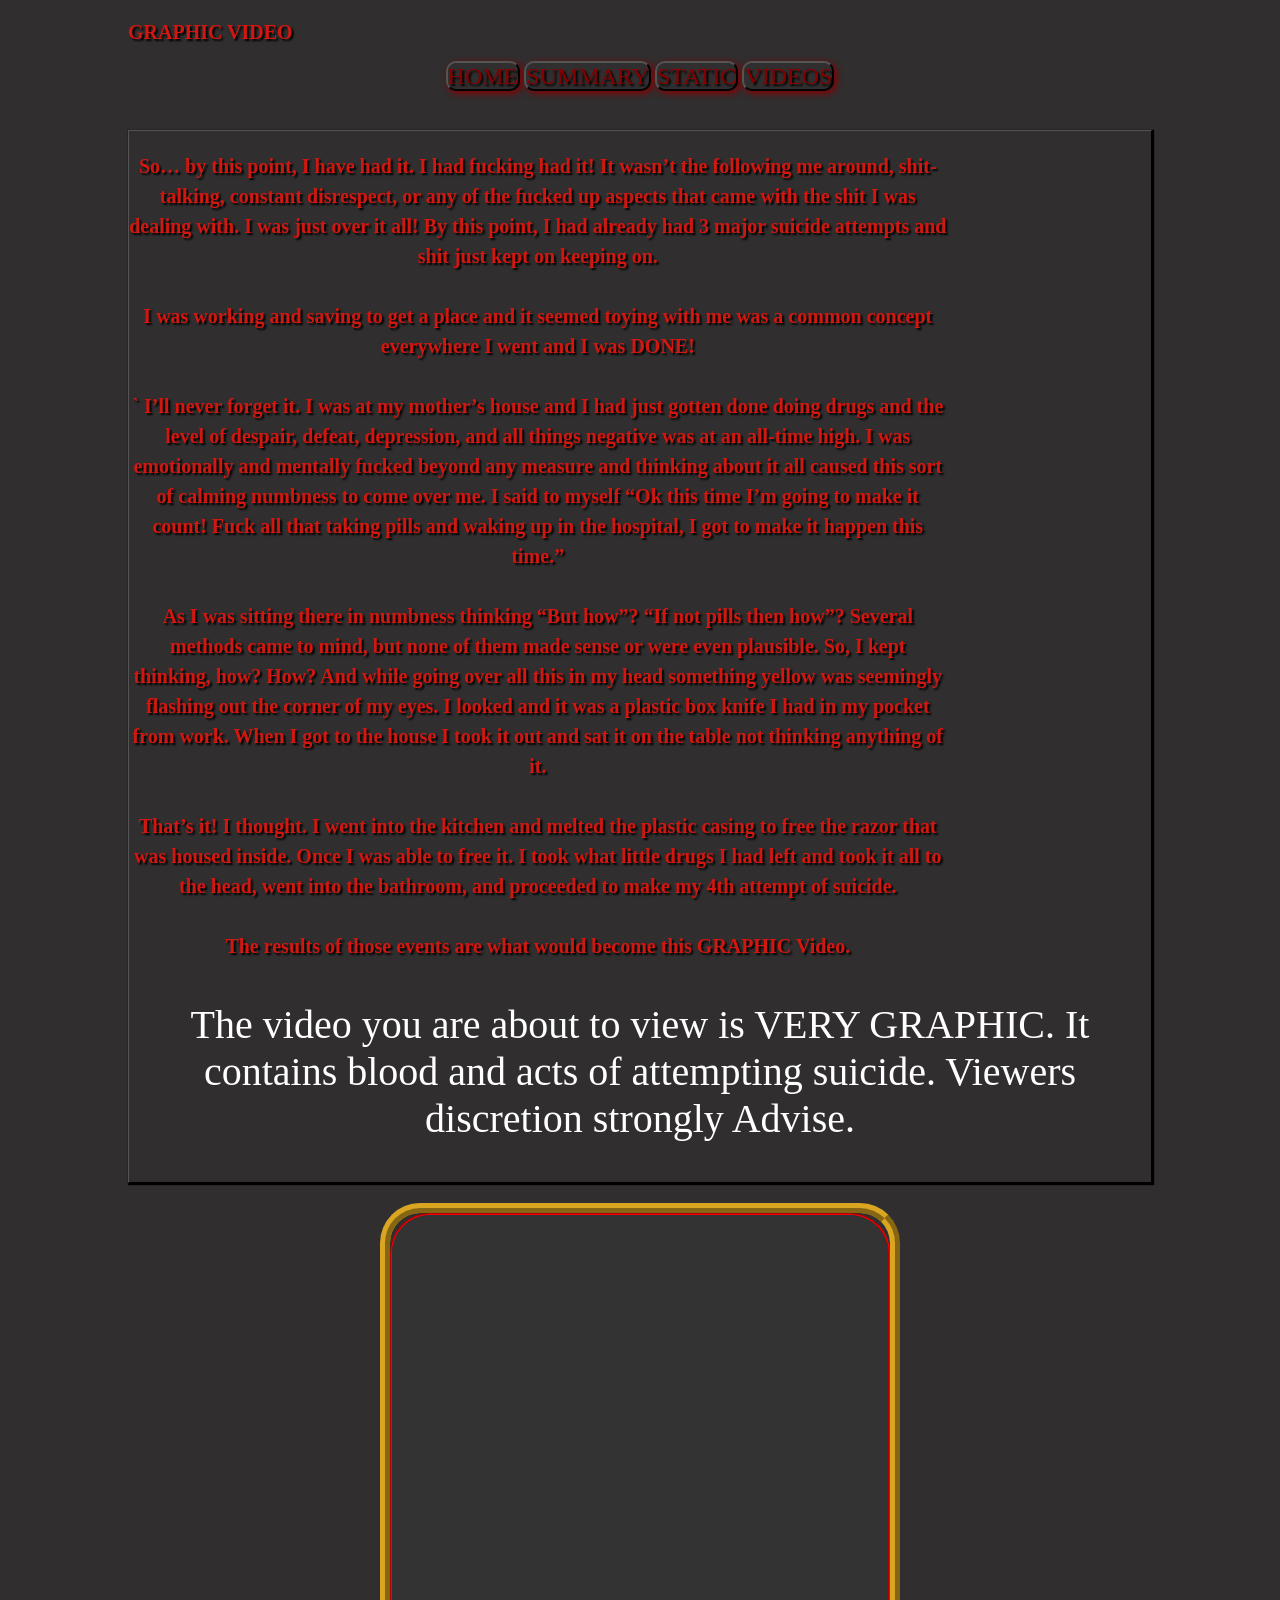
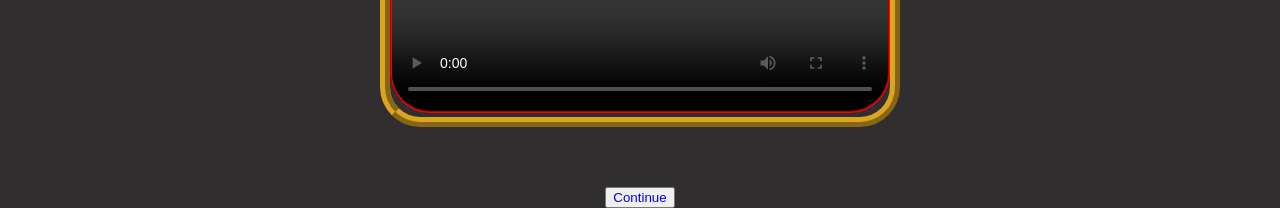
==== htmlPages/2014Graphic.html @ 7d2736a1 "update links" ====
<!doctype html>
<html lang="en">
	<head>
		<meta charset="UTF-8" />
		<meta name="viewport" content="width=device-width, initial-scale=1.0" />
		<title>Video Page</title>
		<link rel="stylesheet" href="/css/default.css" />

		<link rel="stylesheet" href="/css/styles.css" />
		<link rel="stylesheet" href="/css/videopage.css" />
		<link rel="stylesheet" href="/css/responsive.css" />
		<link rel="stylesheet" href="/css/animation.css" />
	</head>

	<body>
		<h2 class="content-summary">GRAPHIC VIDEO</h2>

		<!-- **Hero Section -->
		<section class="hero-header">
			<nav class="nav-container">
				<a class="nav-btns" href="/index.html">HOME</a>
				<a class="nav-btns" href="./summaryPage.html">SUMMARY</a>
				<a class="nav-btns" href="./staticPage.html">STATIC</a>
				<a class="nav-btns" href="./videoPage.html">VIDEOS</a>
			</nav>
		</section>
		<section class="content-section">
			<div class="saySum">
				<p class="content-summary">
					So… by this point, I have had it. I had fucking had it! It wasn’t the following me around,
					shit-talking, constant disrespect, or any of the fucked up aspects that came with the shit
					I was dealing with. I was just over it all! By this point, I had already had 3 major
					suicide attempts and shit just kept on keeping on. <br /><br />

					I was working and saving to get a place and it seemed toying with me was a common concept
					everywhere I went and I was DONE! <br /><br />` I’ll never forget it. I was at my mother’s
					house and I had just gotten done doing drugs and the level of despair, defeat, depression,
					and all things negative was at an all-time high. I was emotionally and mentally fucked
					beyond any measure and thinking about it all caused this sort of calming numbness to come
					over me. I said to myself “Ok this time I’m going to make it count! Fuck all that taking
					pills and waking up in the hospital, I got to make it happen this time.” <br /><br />

					As I was sitting there in numbness thinking “But how”? “If not pills then how”? Several
					methods came to mind, but none of them made sense or were even plausible. So, I kept
					thinking, how? How? And while going over all this in my head something yellow was
					seemingly flashing out the corner of my eyes. I looked and it was a plastic box knife I
					had in my pocket from work. When I got to the house I took it out and sat it on the table
					not thinking anything of it. <br /><br />
					That’s it! I thought. I went into the kitchen and melted the plastic casing to free the
					razor that was housed inside. Once I was able to free it. I took what little drugs I had
					left and took it all to the head, went into the bathroom, and proceeded to make my 4th
					attempt of suicide. <br /><br />

					The results of those events are what would become this GRAPHIC Video.
				</p>
			</div>
			<div class="saySum gvSaySum">
				<p>
					The video you are about to view is VERY GRAPHIC. It contains blood and acts of attempting
					suicide. Viewers discretion strongly Advise.
				</p>
			</div>
		</section>
		<section class="tp-s1">
			<div class="graphic-videoContainer">
				<video
					width="500px"
					height="500px"
					controls="controls"
					src="/Phuck_Shyt/Graphic/GRAPHIC_Suecide_Attempt5.mp4">
					Graphic Video
				</video>
			</div>
		</section>

		<!-- ``SectionTwo -->
		<section class="s2"></section>
		<section class="s3">
			<button>
				<a id="enterBtn" link href="/htmlPages/suecidePrevention.html">Continue</a>
			</button>
		</section>
	</body>
</html>
---- css/default.css ----
:root {
	--black: #000000;
	--white: #ffffff;
	--red: #ff0000;

	--project-color-black: #302e2f;
	--project-color-black-light: #3f3d41;
	--project-color-red: rgb(210, 23, 16);
	--project-color-red-dark: #850001;

	--project-color-gold: #bc985f;

	--ol: 1px solid white;
	--olB: 1px solid blue;
	--olY: 1px solid yellow;
	--olR: 1px solid red;
	--olO: 1px solid orange;
	--olG: 1px solid green;
}
* {
	box-sizing: border-box;
}
body {
	padding: 0;
	margin: 0;
	background-color: var(--project-color-black);
	display: flex;
	flex-direction: column;
	justify-content: center;
	align-items: center;
}
a,
li {
	text-decoration: none;
	list-style: none;
	cursor: pointer;
}

.container {
	display: flex;
	justify-content: center;
	align-items: center;
}

.nav-container {
	width: fit-content;
	column-gap: 20px;
	margin-bottom: 20px;
}
.enter-btn,
.nav-btns {
	background-color: var(--project-color-black);
	color: var(--project-color-red-dark);
	font-size: 1.5rem;
	text-shadow: 2px 2px 2px var(--black);
	border: 2px outset var(--black);
	box-shadow: 2px 2px 6px 0.5px var(--project-color-red-dark);
	width: 150px;
	height: 45px;
	border-radius: 10px;
	text-align: center;
	align-content: center;
}
---- css/styles.css ----
.hero-section,
.content-section {
	flex-direction: column;
	text-align: center;
	margin: 10px 0 20px 0;
}

.content-section {
	border: 1px outset var(--black);
	box-shadow: 1px 1px 1px 1px var(--black);
	width: 80%;
	margin-top: 20px;
}

.intro-img-container {
	width: 30%;
	height: 50%;
	border-radius: 50%;
	overflow: hidden;
	border: 2px solid var(--project-color-red-dark);
	box-shadow: 2px 2px 15px 2px var(--project-color-red);
	outline: var(--ol);
}

.intro-img-container > img {
	width: 100%;
	height: 100%;
	object-fit: cover;
	outline: var(--ol);
}

.intro-header {
	font-size: 3.5rem;
	color: var(--project-color-gold);
	text-shadow: 2px 2px 2px var(--black);
}

.content-headers {
	font-size: 2rem;
	color: var(--project-color-gold);
	text-shadow: 2px 2px 3px var(--black);
	font-weight: 600;
}

.intro-summary,
.content-summary {
	display: flex;
	place-self: center;
	width: 80%;
	color: var(--project-color-gold);
	font-weight: 600;
	font-size: 20px;
	flex-direction: column;
	line-height: 1.5;
	word-spacing: 1.5;
	text-shadow: 2px 2px 2px var(--black);
}

.content-summary {
	color: var(--project-color-red);
}

/* **Tirgger Page */

.vps2 {
	display: flex;
	justify-content: center;
}
.tp-s1 img {
	border: 5px solid red;
	border-radius: 60%;
}

/* ??NOTE Trigger page continer button same configeration as homepage enter button */

/* !!Suecide Prevention */
#su-preventionBody {
	background-color: rgb(117, 53, 169);
	height: 100%;
}

#su-preventionBody h1,
.su-prevention a {
	color: rgb(50, 204, 209);
}

.spreven-container {
	display: flex;
	flex-direction: column;
	place-items: center;
	border: 15px ridge rgb(50, 204, 209);
}

.spreven-container p {
	font-size: 30px;
	color: goldenrod;
	text-align: center;
	line-height: 2;
}

.spreven-container a {
	color: rgb(50, 204, 209);
	font-size: 20px;
}

.p-viewButton {
	display: flex;
	place-content: center;
	margin-top: 80px;
	margin-bottom: 400px;
}

.p-viewButton div {
	margin-bottom: 10px;
	border: 2px groove goldenrod;
	border-radius: 80px;
	margin-top: 50px;
}

.viewbtn {
	display: flex;
	background-color: rgb(50, 204, 209);
	font-size: 20px;
	color: rgb(117, 53, 169);
	place-items: center;
	padding: 30px;
	border-radius: 80px;
	border: 2px groove goldenrod;
}
---- css/videopage.css ----
/* ++Vidoe Page */
/* **Navagation Buttons */

.vpNav{
  display: flex;
  flex-direction: row;
  flex-wrap: wrap;
  place-content: center;
margin-top: 80px;
margin-bottom: 60px;
width: 100%;

}
.vpNav-container{
  display: flex;
  gap: 30px;
  margin: 15px 0;

}





.vpNav button{
  width:100px;
  height:50px;
border: 5px inset goldenrod;
border-radius: 20%;
background-color:black;

}
.vpNav button{
  width:120px;
}

.vpNav button:hover{
border: 2px ridge red;
}

.vpNav a{
  font-size: 20px;
  color: goldenrod;
  text-decoration: underline overline red;

}

.vpNav a:hover{
  color: red;;
  font-size: 20px;
  text-decoration: underline overline;
  text-decoration-color: goldenrod;

}










.vpS2{
 display: flex;
 place-content: center;
}
.vp-sectionS3{
display: flex;
flex-direction:row;
gap: 100px;
margin-top: 80px;
}
.vp-div{
  border: 3px solid goldenrod;
  display: flex;
flex-direction: row;
justify-items: center;
align-items: center;
width: 500px;
text-align: center;

}

.vp-div ul li{
  display: flex;
  gap: 20px;
}

.vp-div a{
  color: red;
  list-style: none;
  text-align: center;
  font-size: 30px;
}

.graphic-video{
  display: flex;
  flex-direction: column;
  gap: 50px;
}


 /* ++Video page Sections */

 .hero-header nav a:hover{
  color:goldenrod;
 }

.yearJump {
color: goldenrod;
 }

table, th, tr,td{
  border: 2px groove red;
  padding: 20px;
  flex-wrap: wrap;
}
.p2018Container{
  font-size: 50px;
  color: goldenrod;
}

 .vp2018, .vp2021, .vp2023{
  display: flex;
  flex-direction: row;
  flex-wrap: wrap;
  justify-content: space-around;
  align-content: center;
margin-top: 60px;
border: 5px groove yellow;
gap: 50px;
max-width: 80%;
 }

 .sps1  h1{
  display: flex;
  flex-direction: column;
  text-align: center;
  font-size: 40px;
 }


 .vp2018 div, .vp2021 div, .vp2023 div{
  border: 2px solid goldenrod;
  margin: 20px 0;
 }

 .vp2020, .vp2022{
  display: flex;
  flex-direction: row;
  justify-content: space-around;
  flex-wrap: wrap;
  align-content: center;
margin-top: 60px;
border: 5px groove goldenrod;
gap: 50px;

 }

 .vp2020 div, .vp2022 div{
  border: 2px solid red;
  margin: 20px 0;
 }

 .vp-div a:hover{
color:goldenrod;
 }



 /* !!Graphic Vidoe Page */
 /* ?? GRAPHIC VIDOEO PAGE  */
.gvs1{
  display: flex;
  flex-direction: column;
  justify-content: center;
  margin-bottom: 80px;

  gap: 30px;
}

.gvSaySum{
  color: white;
  font-size: 40px;
  border-color: red;
}
.graphic-videoContainer{
  border: 10px ridge goldenrod;
  border-radius: 40px;
  margin-bottom: 60px;
}

.graphic-videoContainer video{
  border-radius: 40px;
  border: 2px groove red;

}
---- css/responsive.css ----
/* ++TABLET STYLES */
@media screen and (max-width: 1024px) {
}

/* ++MOBILE STYLES */
@media screen and (max-width: 768px) {
	.intro-header {
		font-size: 2rem;
	}
}

/* ++Mini MOBILE STYLES */
@media screen and (max-width: 468px) {
	.intro-summary {
		text-align: justify;
		word-spacing: 0;
	}
}

@media screen and (max-width: 321px) {
	.intro-header {
		font-size: 1.5rem;
	}
}
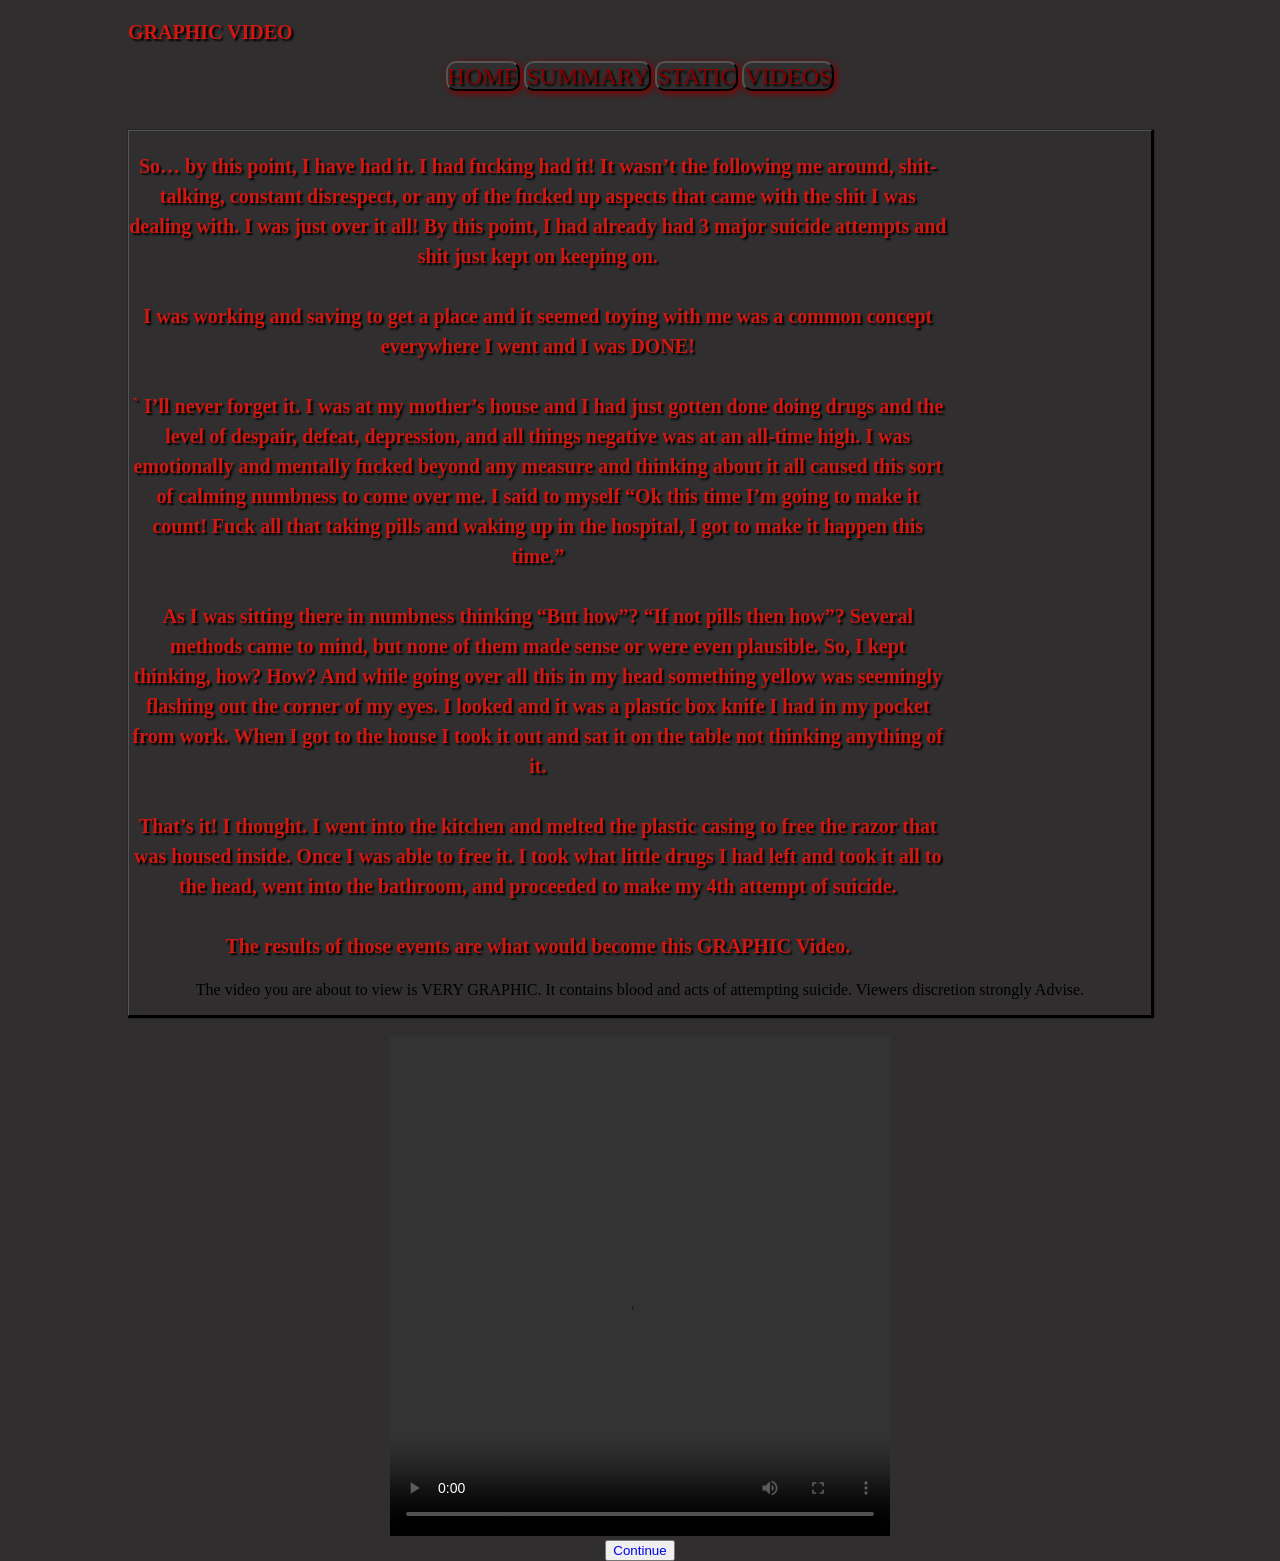
==== commit 012578f7: "foo" ====
--- a/htmlPages/2014Graphic.html
+++ b/htmlPages/2014Graphic.html
@@ -67,7 +67,7 @@
 					width="500px"
 					height="500px"
 					controls="controls"
-					src="/Phuck_Shyt/Graphic/GRAPHIC_Suecide_Attempt5.mp4">
+					src="/assets/Graphic/GRAPHIC_Suecide_Attempt5.mp4">
 					Graphic Video
 				</video>
 			</div>
--- a/css/styles.css
+++ b/css/styles.css
@@ -60,7 +60,59 @@
 	color: var(--project-color-red);
 }
 
-/* **Tirgger Page */
+/* **Video Page */
+
+.video-year-description-container {
+	justify-self: center;
+}
+
+.video-year-description-container .content-summary {
+	color: var(--project-color-gold);
+	text-align: start;
+}
+
+.year-btns-container {
+	justify-content: space-around;
+}
+
+.video-year-select-btns {
+	width: 120px;
+	height: 40px;
+	box-shadow: 2px 2px 2px 2px var(--black);
+	background: linear-gradient(90deg, var(--project-color-gold), var(--project-color-red-dark));
+}
+
+.video-year-display {
+	color: var(--project-color-gold);
+	font-weight: 600;
+	font-size: 1.2rem;
+	box-shadow: 2px 2px 2px 2px var(--black);
+	outline: var(--ol);
+	margin: 20px;
+	font-size: 2rem;
+	text-shadow: 2px 2px 3px var(--black);
+}
+
+.view-videos-container {
+	height: auto;
+	width: 100%;
+	justify-content: space-around;
+	padding: 8px;
+	background: linear-gradient(var(--project-color-black-light), var(--project-color-black));
+}
+
+.view-video-btn {
+	height: 40px;
+	width: 120px;
+	color: var(--project-color-gold);
+	place-content: center;
+	font-weight: 600;
+	text-shadow: 2px 2px 2px var(--black);
+	background-color: var(--project-color-red-dark);
+	box-shadow: 2px 2px 2px 2px var(--black);
+
+	border-radius: 3px;
+}
 
 .vps2 {
 	display: flex;
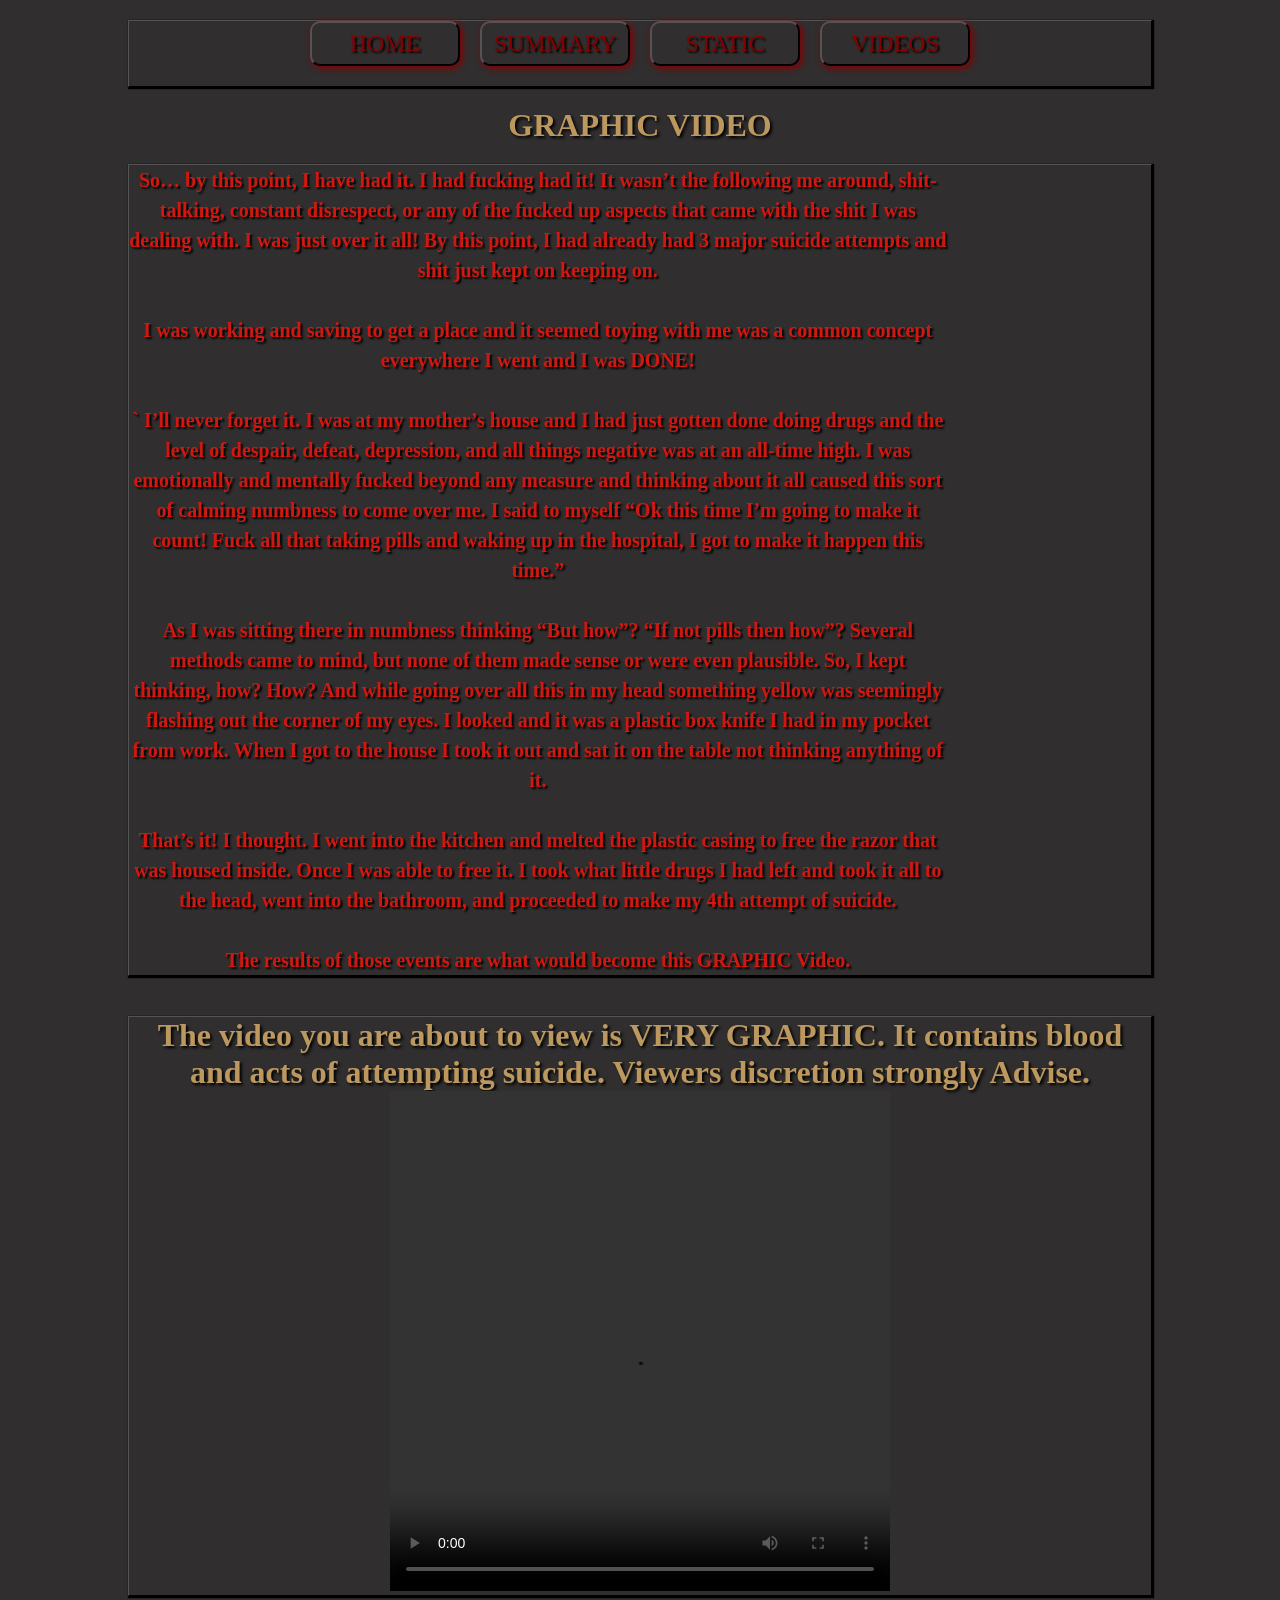
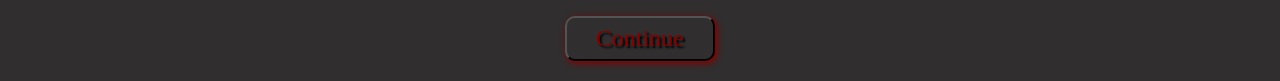
==== commit 486c754b: "project code cleaup complete" ====
--- a/htmlPages/2014Graphic.html
+++ b/htmlPages/2014Graphic.html
@@ -3,7 +3,7 @@
 	<head>
 		<meta charset="UTF-8" />
 		<meta name="viewport" content="width=device-width, initial-scale=1.0" />
-		<title>Video Page</title>
+		<title>Graphic Vide | My 4th Suicide Attempt</title>
 		<link rel="stylesheet" href="/css/default.css" />
 
 		<link rel="stylesheet" href="/css/styles.css" />
@@ -13,56 +13,53 @@
 	</head>
 
 	<body>
-		<h2 class="content-summary">GRAPHIC VIDEO</h2>
-
 		<!-- **Hero Section -->
-		<section class="hero-header">
-			<nav class="nav-container">
+		<section class="content-section container">
+			<nav class="nav-container container">
 				<a class="nav-btns" href="/index.html">HOME</a>
 				<a class="nav-btns" href="./summaryPage.html">SUMMARY</a>
 				<a class="nav-btns" href="./staticPage.html">STATIC</a>
 				<a class="nav-btns" href="./videoPage.html">VIDEOS</a>
 			</nav>
 		</section>
+
+		<h2 class="content-headers">GRAPHIC VIDEO</h2>
+
 		<section class="content-section">
-			<div class="saySum">
-				<p class="content-summary">
-					So… by this point, I have had it. I had fucking had it! It wasn’t the following me around,
-					shit-talking, constant disrespect, or any of the fucked up aspects that came with the shit
-					I was dealing with. I was just over it all! By this point, I had already had 3 major
-					suicide attempts and shit just kept on keeping on. <br /><br />
+			<p class="content-summary">
+				So… by this point, I have had it. I had fucking had it! It wasn’t the following me around,
+				shit-talking, constant disrespect, or any of the fucked up aspects that came with the shit I
+				was dealing with. I was just over it all! By this point, I had already had 3 major suicide
+				attempts and shit just kept on keeping on. <br /><br />
 
-					I was working and saving to get a place and it seemed toying with me was a common concept
-					everywhere I went and I was DONE! <br /><br />` I’ll never forget it. I was at my mother’s
-					house and I had just gotten done doing drugs and the level of despair, defeat, depression,
-					and all things negative was at an all-time high. I was emotionally and mentally fucked
-					beyond any measure and thinking about it all caused this sort of calming numbness to come
-					over me. I said to myself “Ok this time I’m going to make it count! Fuck all that taking
-					pills and waking up in the hospital, I got to make it happen this time.” <br /><br />
+				I was working and saving to get a place and it seemed toying with me was a common concept
+				everywhere I went and I was DONE! <br /><br />` I’ll never forget it. I was at my mother’s
+				house and I had just gotten done doing drugs and the level of despair, defeat, depression,
+				and all things negative was at an all-time high. I was emotionally and mentally fucked
+				beyond any measure and thinking about it all caused this sort of calming numbness to come
+				over me. I said to myself “Ok this time I’m going to make it count! Fuck all that taking
+				pills and waking up in the hospital, I got to make it happen this time.” <br /><br />
 
-					As I was sitting there in numbness thinking “But how”? “If not pills then how”? Several
-					methods came to mind, but none of them made sense or were even plausible. So, I kept
-					thinking, how? How? And while going over all this in my head something yellow was
-					seemingly flashing out the corner of my eyes. I looked and it was a plastic box knife I
-					had in my pocket from work. When I got to the house I took it out and sat it on the table
-					not thinking anything of it. <br /><br />
-					That’s it! I thought. I went into the kitchen and melted the plastic casing to free the
-					razor that was housed inside. Once I was able to free it. I took what little drugs I had
-					left and took it all to the head, went into the bathroom, and proceeded to make my 4th
-					attempt of suicide. <br /><br />
+				As I was sitting there in numbness thinking “But how”? “If not pills then how”? Several
+				methods came to mind, but none of them made sense or were even plausible. So, I kept
+				thinking, how? How? And while going over all this in my head something yellow was seemingly
+				flashing out the corner of my eyes. I looked and it was a plastic box knife I had in my
+				pocket from work. When I got to the house I took it out and sat it on the table not thinking
+				anything of it. <br /><br />
+				That’s it! I thought. I went into the kitchen and melted the plastic casing to free the
+				razor that was housed inside. Once I was able to free it. I took what little drugs I had
+				left and took it all to the head, went into the bathroom, and proceeded to make my 4th
+				attempt of suicide. <br /><br />
 
-					The results of those events are what would become this GRAPHIC Video.
-				</p>
-			</div>
-			<div class="saySum gvSaySum">
-				<p>
-					The video you are about to view is VERY GRAPHIC. It contains blood and acts of attempting
-					suicide. Viewers discretion strongly Advise.
-				</p>
-			</div>
+				The results of those events are what would become this GRAPHIC Video.
+			</p>
 		</section>
-		<section class="tp-s1">
-			<div class="graphic-videoContainer">
+		<section class="content-section container">
+			<p class="content-headers">
+				The video you are about to view is VERY GRAPHIC. It contains blood and acts of attempting
+				suicide. Viewers discretion strongly Advise.
+			</p>
+			<div>
 				<video
 					width="500px"
 					height="500px"
@@ -73,12 +70,9 @@
 			</div>
 		</section>
 
-		<!-- ``SectionTwo -->
-		<section class="s2"></section>
-		<section class="s3">
-			<button>
-				<a id="enterBtn" link href="/htmlPages/suecidePrevention.html">Continue</a>
-			</button>
+			<nav class="nav-container container">
+				<a id="enterBtn" class='nav-btns' href="./suicidePreventionPage.html">Continue</a>
+			</nav>
 		</section>
 	</body>
 </html>
--- a/css/default.css
+++ b/css/default.css
@@ -10,6 +10,9 @@
 
 	--project-color-gold: #bc985f;
 
+	--suicide-turquoise: #006c6c;
+	--suicide-purple: #6e226d;
+
 	--ol: 1px solid white;
 	--olB: 1px solid blue;
 	--olY: 1px solid yellow;
@@ -19,7 +22,10 @@
 }
 * {
 	box-sizing: border-box;
+	padding: 0;
+	margin: 0;
 }
+
 body {
 	padding: 0;
 	margin: 0;
@@ -46,6 +52,9 @@
 	width: fit-content;
 	column-gap: 20px;
 	margin-bottom: 20px;
+	flex-wrap: wrap;
+	justify-content: space-evenly;
+	gap: 20px;
 }
 .enter-btn,
 .nav-btns {
--- a/css/styles.css
+++ b/css/styles.css
@@ -13,13 +13,13 @@
 }
 
 .intro-img-container {
-	width: 30%;
+	width: 20%;
 	height: 50%;
 	border-radius: 50%;
 	overflow: hidden;
-	border: 2px solid var(--project-color-red-dark);
-	box-shadow: 2px 2px 15px 2px var(--project-color-red);
-	outline: var(--ol);
+	border: 2px solid var(--project-color-gold);
+	box-shadow: 2px 2px 5px 2px var(--project-color-gold);
+	margin-bottom: 20px;
 }
 
 .intro-img-container > img {
@@ -33,6 +33,7 @@
 	font-size: 3.5rem;
 	color: var(--project-color-gold);
 	text-shadow: 2px 2px 2px var(--black);
+	margin-bottom: 30px;
 }
 
 .content-headers {
@@ -61,6 +62,10 @@
 }
 
 /* **Video Page */
+.video-page-nav {
+	height: 50px;
+	margin-top: 20px;
+}
 
 .video-year-description-container {
 	justify-self: center;
@@ -72,32 +77,64 @@
 }
 
 .year-btns-container {
-	justify-content: space-around;
+	justify-content: space-evenly;
+	flex-wrap: wrap;
+	height: auto;
+	gap: 20px;
+	margin-top: 50px;
 }
 
 .video-year-select-btns {
 	width: 120px;
 	height: 40px;
 	box-shadow: 2px 2px 2px 2px var(--black);
-	background: linear-gradient(90deg, var(--project-color-gold), var(--project-color-red-dark));
+	background: linear-gradient(90deg, var(--project-color-black-light), var(--project-color-black));
+	color: var(--project-color-red-dark);
+	font-weight: 600;
+	font-size: 1.2rem;
+	text-shadow: 2px 2px 2px var(--black);
+	border-radius: 2px;
+}
+
+.video-year-select-btns:hover {
+	transform: scale(1.1);
+	background: linear-gradient(90deg, var(--project-color-black), var(--project-color-black-light));
+	transition: all ease-in 0.2s;
+	border-radius: 8px;
+	cursor: pointer;
+	color: var(--project-color-gold);
+}
+
+#activeButton {
+	background: var(--project-color-gold);
+	color: var(--project-color-red-dark);
+	text-shadow: 1px 1px 1px var(--black);
 }
 
 .video-year-display {
 	color: var(--project-color-gold);
 	font-weight: 600;
-	font-size: 1.2rem;
+	font-size: 1rem;
 	box-shadow: 2px 2px 2px 2px var(--black);
-	outline: var(--ol);
-	margin: 20px;
-	font-size: 2rem;
+	margin: 40px;
+	font-size: 2.5rem;
 	text-shadow: 2px 2px 3px var(--black);
+	background: linear-gradient(
+		90deg,
+		var(--project-color-black-light),
+		var(--project-color-black),
+		var(--project-color-black),
+		var(--project-color-black-light)
+	);
 }
 
 .view-videos-container {
 	height: auto;
 	width: 100%;
-	justify-content: space-around;
+	justify-content: space-evenly;
 	padding: 8px;
+	flex-wrap: wrap;
+	gap: 20px;
 	background: linear-gradient(var(--project-color-black-light), var(--project-color-black));
 }
 
@@ -110,72 +147,71 @@
 	text-shadow: 2px 2px 2px var(--black);
 	background-color: var(--project-color-red-dark);
 	box-shadow: 2px 2px 2px 2px var(--black);
-
 	border-radius: 3px;
 }
 
-.vps2 {
-	display: flex;
-	justify-content: center;
-}
-.tp-s1 img {
-	border: 5px solid red;
-	border-radius: 60%;
-}
-
-/* ??NOTE Trigger page continer button same configeration as homepage enter button */
-
-/* !!Suecide Prevention */
-#su-preventionBody {
-	background-color: rgb(117, 53, 169);
+.view-video-btn:hover {
+	transform: scale(1.1);
+	transition: all ease-in 0.2s;
+	border-radius: 8px;
+	background: linear-gradient(90deg, var(--project-color-red-dark), var(--project-color-gold));
+}
+
+/* !!Suicide Prevention */
+.suicide-prevention-body {
+	background-color: var(--suicide-purple);
 	height: 100%;
 }
 
-#su-preventionBody h1,
-.su-prevention a {
-	color: rgb(50, 204, 209);
-}
-
-.spreven-container {
-	display: flex;
-	flex-direction: column;
-	place-items: center;
-	border: 15px ridge rgb(50, 204, 209);
-}
-
-.spreven-container p {
-	font-size: 30px;
-	color: goldenrod;
-	text-align: center;
+.suicide-prevention-body .content-headers {
+	color: var(--suicide-turquoise);
+	font-size: 2rem;
+	text-decoration: 2px underline var(--suicide-turquoise);
 	line-height: 2;
 }
-
-.spreven-container a {
-	color: rgb(50, 204, 209);
-	font-size: 20px;
-}
-
-.p-viewButton {
-	display: flex;
-	place-content: center;
-	margin-top: 80px;
-	margin-bottom: 400px;
-}
-
-.p-viewButton div {
-	margin-bottom: 10px;
-	border: 2px groove goldenrod;
-	border-radius: 80px;
-	margin-top: 50px;
-}
-
-.viewbtn {
-	display: flex;
-	background-color: rgb(50, 204, 209);
-	font-size: 20px;
-	color: rgb(117, 53, 169);
-	place-items: center;
-	padding: 30px;
-	border-radius: 80px;
-	border: 2px groove goldenrod;
-}
+.suicide-prevention-body .nav-container {
+	flex-wrap: wrap;
+	gap: 20px;
+	justify-content: space-evenly;
+	margin-top: 20px;
+}
+
+.suicide-prevention-body .nav-container .nav-btns {
+	background-color: var(--suicide-turquoise);
+	color: var(--black);
+	box-shadow: 1px 1px 1px 2px var(--black);
+	height: 35px;
+	font-size: 18px;
+	border-radius: 3px;
+	text-shadow: 1px 1px 1px 1px var(--black);
+}
+
+.suicide-prevention-body .suicide-prevention-wrapper {
+	flex-direction: column;
+	border: 2px outset var(--suicide-turquoise);
+	box-shadow: 2px 2px 2px 2px var(--suicide-turquoise);
+	width: 95%;
+}
+
+.suicide-prevention-body .suicide-prevention-wrapper .nav-container {
+	flex-direction: column;
+	gap: 0;
+}
+
+.suicide-prevention-body .suicide-prevention-wrapper .nav-container .nav-btns {
+	width: fit-content;
+	height: fit-content;
+	padding: 3px;
+}
+
+.suicide-prevention-wrapper .content-summary {
+	color: var(--project-color-gold);
+}
+
+.suicide-prevention-wrapper .intro-img-container {
+	border-radius: 0;
+	box-shadow: 2px 2px 2px 1px var(--black);
+	border-color: var(--suicide-turquoise);
+	width: 50%;
+	height: 50%;
+}
--- a/css/responsive.css
+++ b/css/responsive.css
@@ -1,23 +1,31 @@
 /* ++TABLET STYLES */
-@media screen and (max-width: 1024px) {
+@media (max-width: 1024px) {
 }
 
 /* ++MOBILE STYLES */
-@media screen and (max-width: 768px) {
+@media (max-width: 768px) {
 	.intro-header {
 		font-size: 2rem;
 	}
 }
 
 /* ++Mini MOBILE STYLES */
-@media screen and (max-width: 468px) {
+@media (max-width: 468px) {
 	.intro-summary {
 		text-align: justify;
 		word-spacing: 0;
 	}
+
+	.suicide-prevention-body .content-summary {
+		font-size: 1rem;
+	}
+
+	.suicide-prevention-wrapper {
+		width: 100%;
+	}
 }
 
-@media screen and (max-width: 321px) {
+@media (max-width: 321px) {
 	.intro-header {
 		font-size: 1.5rem;
 	}
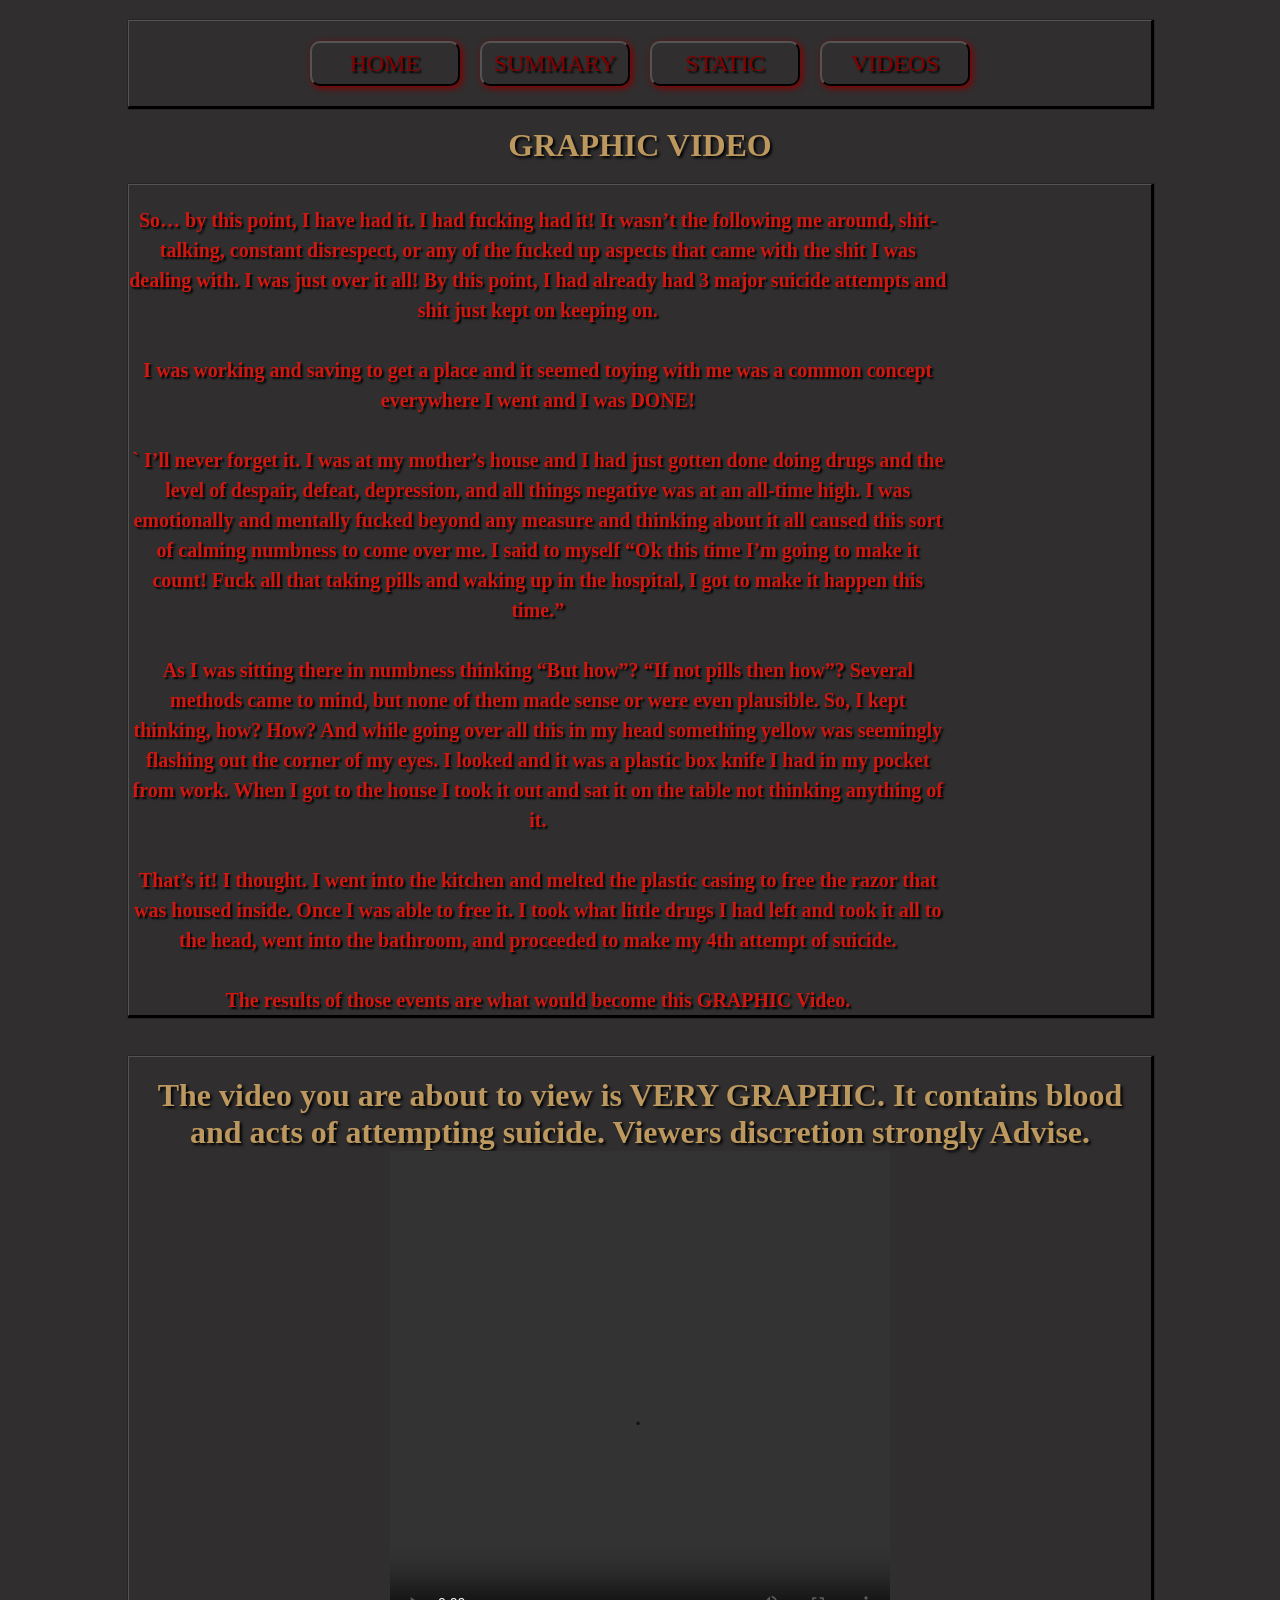
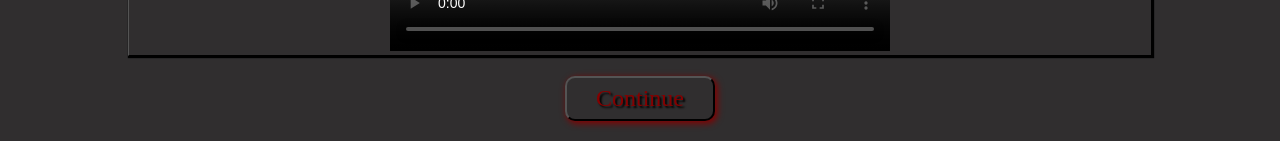
==== commit efddc923: "add fontawesome link" ====
--- a/htmlPages/2014Graphic.html
+++ b/htmlPages/2014Graphic.html
@@ -4,6 +4,9 @@
 		<meta charset="UTF-8" />
 		<meta name="viewport" content="width=device-width, initial-scale=1.0" />
 		<title>Graphic Vide | My 4th Suicide Attempt</title>
+		<link rel="stylesheet" href="https://cdnjs.cloudflare.com/ajax/libs/font-awesome/6.5.1/css/all.min.css"
+integrity="sha512-DTOQO9RWCH3ppGqcWaEA1BIZOC6xxalwEsw9c2QQeAIftl+Vegovlnee1c9QX4TctnWMn13TZye+giMm8e2LwA=="
+crossorigin="anonymous" referrerpolicy="no-referrer" />
 		<link rel="stylesheet" href="/css/default.css" />
 
 		<link rel="stylesheet" href="/css/styles.css" />
--- a/css/styles.css
+++ b/css/styles.css
@@ -3,6 +3,14 @@
 	flex-direction: column;
 	text-align: center;
 	margin: 10px 0 20px 0;
+}
+
+.content-section {
+	padding-top: 20px;
+}
+
+.hero-section {
+	outline: var(--ol);
 }
 
 .content-section {
@@ -139,22 +147,46 @@
 }
 
 .view-video-btn {
-	height: 40px;
+	height: 120px;
 	width: 120px;
 	color: var(--project-color-gold);
 	place-content: center;
+	font-size: 20px;
 	font-weight: 600;
 	text-shadow: 2px 2px 2px var(--black);
 	background-color: var(--project-color-red-dark);
 	box-shadow: 2px 2px 2px 2px var(--black);
-	border-radius: 3px;
-}
-
-.view-video-btn:hover {
-	transform: scale(1.1);
+	border-radius: 50%;
+	display: flex;
+	flex-direction: column;
+	row-gap: 30px;
+	align-items: center;
+	position: relative;
+}
+
+.view-video-btn > i {
+	width: 60px;
+	height: 60px;
+	border-radius: 50%;
+	text-align: center;
+	font-size: 30px;
+	font-weight: 600;
+	margin-left: 2px;
+	padding-left: 5px;
+	display: none;
+}
+
+.view-video-btn:hover > i {
+	display: flex;
+	position: absolute;
+	transform: scale(1.18);
 	transition: all ease-in 0.2s;
-	border-radius: 8px;
-	background: linear-gradient(90deg, var(--project-color-red-dark), var(--project-color-gold));
+	justify-content: center;
+	align-items: center;
+	border-radius: 50%;
+	cursor: pointer;
+	box-shadow: 2px 2px 5px 1px var(--black);
+	text-shadow: 2px 4px 3px var(--black);
 }
 
 /* !!Suicide Prevention */
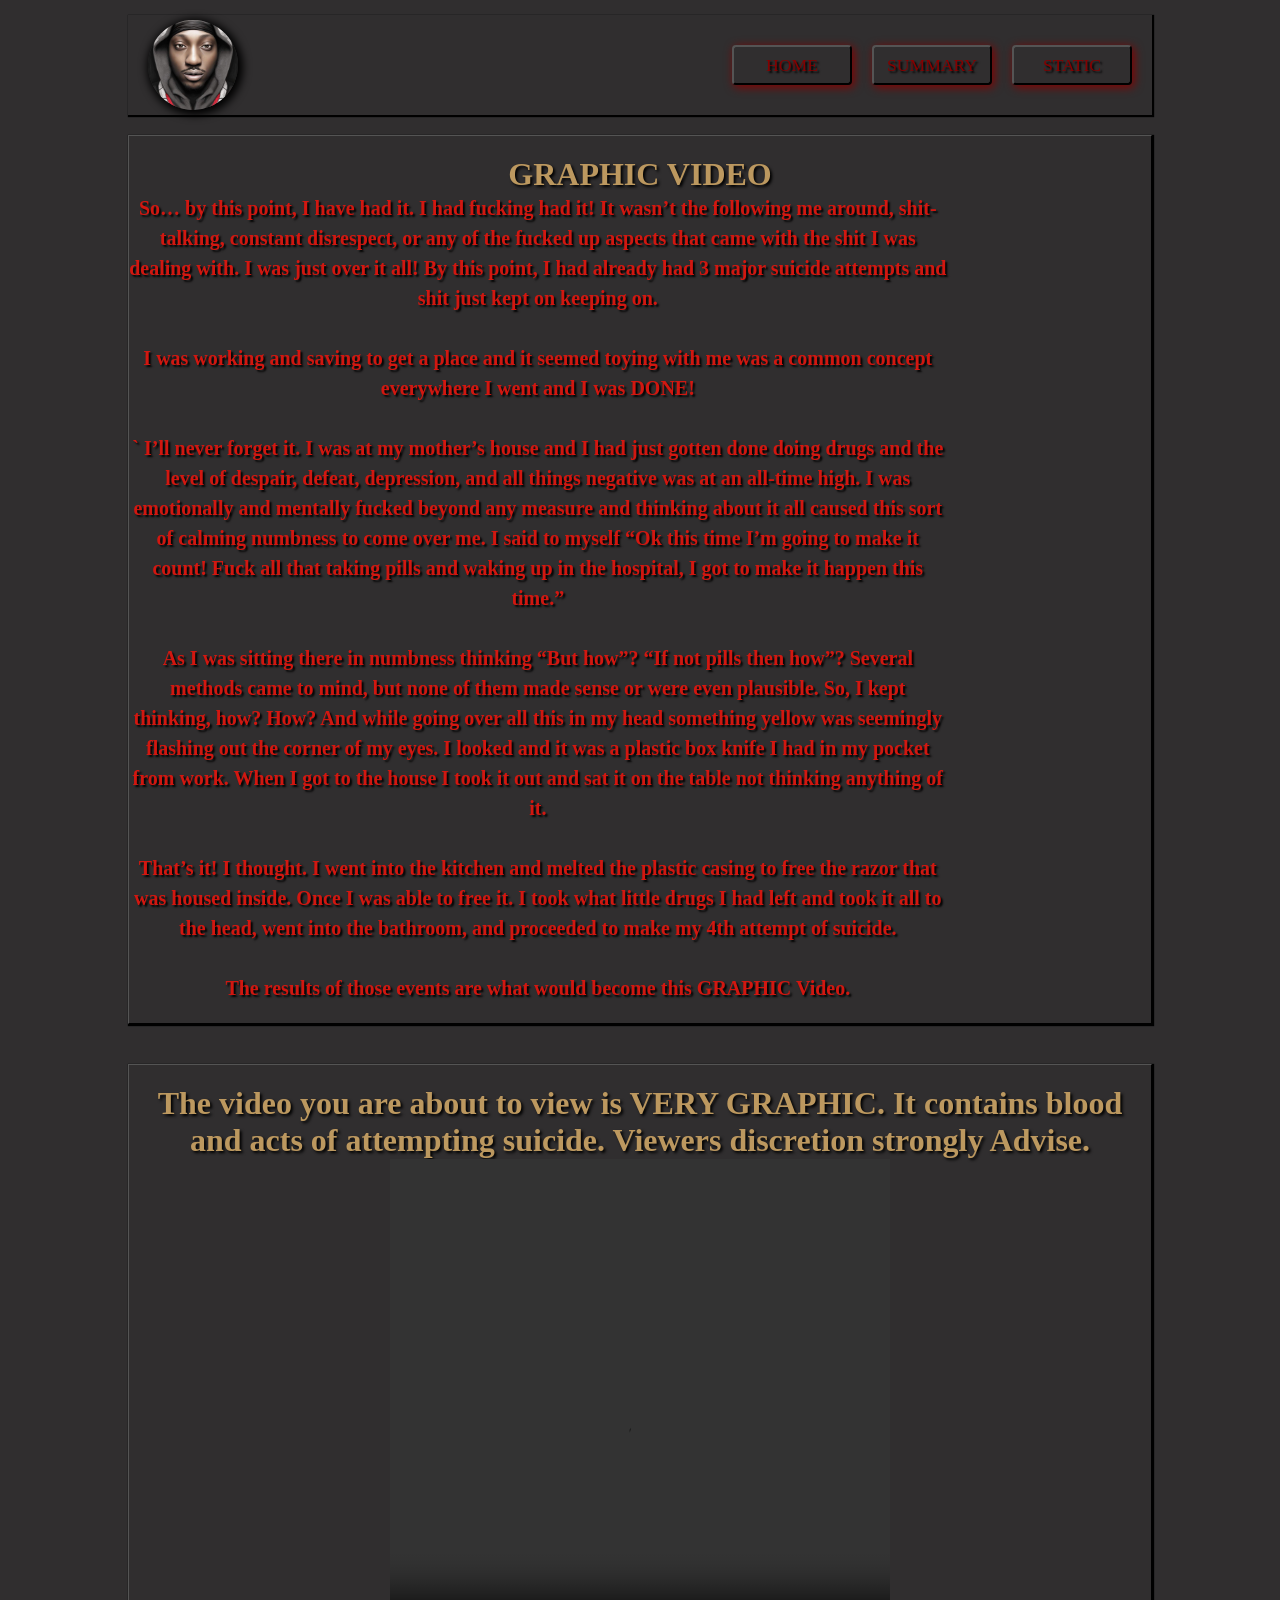
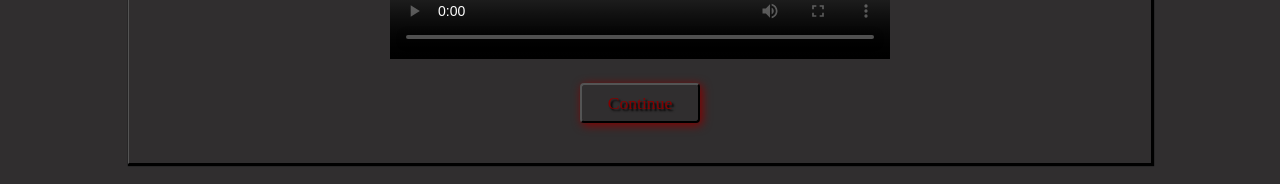
==== commit 7e2f3b58: "memory lane project rework complete" ====
--- a/htmlPages/2014Graphic.html
+++ b/htmlPages/2014Graphic.html
@@ -4,31 +4,45 @@
 		<meta charset="UTF-8" />
 		<meta name="viewport" content="width=device-width, initial-scale=1.0" />
 		<title>Graphic Vide | My 4th Suicide Attempt</title>
-		<link rel="stylesheet" href="https://cdnjs.cloudflare.com/ajax/libs/font-awesome/6.5.1/css/all.min.css"
-integrity="sha512-DTOQO9RWCH3ppGqcWaEA1BIZOC6xxalwEsw9c2QQeAIftl+Vegovlnee1c9QX4TctnWMn13TZye+giMm8e2LwA=="
-crossorigin="anonymous" referrerpolicy="no-referrer" />
+		<link
+			rel="stylesheet"
+			href="https://cdnjs.cloudflare.com/ajax/libs/font-awesome/6.5.1/css/all.min.css"
+			integrity="sha512-DTOQO9RWCH3ppGqcWaEA1BIZOC6xxalwEsw9c2QQeAIftl+Vegovlnee1c9QX4TctnWMn13TZye+giMm8e2LwA=="
+			crossorigin="anonymous"
+			referrerpolicy="no-referrer" />
 		<link rel="stylesheet" href="/css/default.css" />
 
 		<link rel="stylesheet" href="/css/styles.css" />
 		<link rel="stylesheet" href="/css/videopage.css" />
 		<link rel="stylesheet" href="/css/responsive.css" />
 		<link rel="stylesheet" href="/css/animation.css" />
+		<script src="/js.js" defer></script>
 	</head>
 
 	<body>
 		<!-- **Hero Section -->
-		<section class="content-section container">
-			<nav class="nav-container container">
+		<div class="header-container container">
+			<div class="header-img-container container">
+				<img src="/assets/CalToonPics/img1.jpg" alt="Calvin Colbert Ai Generate Image" />
+			</div>
+
+			<nav class="nav-container video-page-nav container">
 				<a class="nav-btns" href="/index.html">HOME</a>
-				<a class="nav-btns" href="./summaryPage.html">SUMMARY</a>
-				<a class="nav-btns" href="./staticPage.html">STATIC</a>
-				<a class="nav-btns" href="./videoPage.html">VIDEOS</a>
+				<a class="nav-btns" href="/htmlPages/summaryPage.html">SUMMARY</a>
+				<a class="nav-btns" href="/htmlPages/staticPage.html">STATIC</a>
 			</nav>
-		</section>
 
-		<h2 class="content-headers">GRAPHIC VIDEO</h2>
+			<i id="mobile-menu-toggle" class="fa-solid fa-bars"></i>
+			<nav id="mobile-menu" class="mobile-nav-container container">
+				<li><a href="/index.html">Home</a></li>
+				<li><a href="./videoPage.html">Videos</a></li>
+				<li><a href="./staticPage.html">Static</a></li>
+			</nav>
+		</div>
 
 		<section class="content-section">
+			<h2 class="content-headers">GRAPHIC VIDEO</h2>
+
 			<p class="content-summary">
 				So… by this point, I have had it. I had fucking had it! It wasn’t the following me around,
 				shit-talking, constant disrespect, or any of the fucked up aspects that came with the shit I
@@ -71,10 +85,9 @@
 					Graphic Video
 				</video>
 			</div>
-		</section>
 
-			<nav class="nav-container container">
-				<a id="enterBtn" class='nav-btns' href="./suicidePreventionPage.html">Continue</a>
+			<nav class="always-show-nav-container container">
+				<a id="enterBtn" class="nav-btns" href="./suicidePreventionPage.html">Continue</a>
 			</nav>
 		</section>
 	</body>
--- a/css/default.css
+++ b/css/default.css
@@ -47,6 +47,37 @@
 	justify-content: center;
 	align-items: center;
 }
+.hero-section,
+.content-section {
+	flex-direction: column;
+	text-align: center;
+	margin: 10px 0 20px 0;
+}
+
+.content-section {
+	border: 1px outset var(--black);
+	box-shadow: 1px 1px 1px 1px var(--black);
+	width: 80%;
+	margin-top: 20px;
+	padding: 20px 0;
+	position: relative;
+}
+
+.fa-bars {
+	color: var(--project-color-red-dark);
+	font-size: 25px;
+	text-shadow: 1px 1px 1px var(--black);
+	position: absolute;
+	top: 14px;
+	right: 15px;
+	z-index: 2;
+	visibility: hidden;
+}
+
+.fa-bars:hover {
+	transform: scale(1.1);
+	cursor: pointer;
+}
 
 .nav-container {
 	width: fit-content;
@@ -56,17 +87,106 @@
 	justify-content: space-evenly;
 	gap: 20px;
 }
+
+.always-show-nav-container {
+	margin: 20px 0;
+}
+
+.mobile-nav-container {
+	flex-direction: column;
+	position: absolute;
+	height: 0px;
+	width: 180px;
+	top: 10px;
+	right: 10px;
+	row-gap: 20px;
+	z-index: 1;
+}
+
+.mobile-nav-container > li {
+	visibility: hidden;
+}
+
+.mobile-nav-container.menu-active {
+	height: 200px;
+	width: 180px;
+	row-gap: 20px;
+	transition: height ease 0.2s;
+	box-shadow: 2px 2px 6px 0.5px var(--project-color-red-dark);
+	background: linear-gradient(var(--project-color-black-light), var(--project-color-black));
+}
+
+.mobile-nav-container.menu-active > li {
+	width: 90%;
+	height: 30px;
+	place-content: center;
+	text-align: center;
+}
+
+.mobile-nav-container.menu-active > li:hover {
+	transform: scale(1.1);
+	box-shadow: 1px 1px 1px 1px var(--black);
+}
+
+.mobile-nav-container.menu-active > li > a {
+	color: var(--project-color-red-dark);
+	width: 100%;
+	height: 100%;
+	font-size: 1.18rem;
+	font-weight: 600;
+	transform: scale(1.1);
+}
+
+.mobile-nav-container > li:hover > a {
+	color: var(--project-color-gold);
+}
+
 .enter-btn,
 .nav-btns {
 	background-color: var(--project-color-black);
 	color: var(--project-color-red-dark);
-	font-size: 1.5rem;
+	font-size: 1.1rem;
 	text-shadow: 2px 2px 2px var(--black);
 	border: 2px outset var(--black);
-	box-shadow: 2px 2px 6px 0.5px var(--project-color-red-dark);
-	width: 150px;
-	height: 45px;
-	border-radius: 10px;
+	box-shadow: 2px 2px 10px 0.2px var(--project-color-red-dark);
+	width: 120px;
+	height: 40px;
+	border-radius: 4px;
 	text-align: center;
 	align-content: center;
 }
+
+.header-container {
+	height: 100px;
+	width: 80%;
+	margin-top: 15px;
+	justify-content: space-between;
+	padding: 8px 20px;
+	position: relative;
+	box-shadow: 1px 1px 1px 1px var(--black);
+}
+
+.intro-img-container {
+	width: 20%;
+	height: 50%;
+	border-radius: 50%;
+	overflow: hidden;
+	border: 2px solid var(--project-color-gold);
+	box-shadow: 2px 2px 5px 2px var(--project-color-gold);
+	margin-bottom: 20px;
+}
+
+.intro-img-container > img,
+.header-img-container > img {
+	width: 100%;
+	height: 100%;
+	object-fit: cover;
+}
+
+.header-img-container {
+	height: 90px;
+	width: 90px;
+	border-radius: 50%;
+	overflow: hidden;
+	box-shadow: 2px 2px 8px 3px var(--black);
+}
--- a/css/styles.css
+++ b/css/styles.css
@@ -1,42 +1,3 @@
-.hero-section,
-.content-section {
-	flex-direction: column;
-	text-align: center;
-	margin: 10px 0 20px 0;
-}
-
-.content-section {
-	padding-top: 20px;
-}
-
-.hero-section {
-	outline: var(--ol);
-}
-
-.content-section {
-	border: 1px outset var(--black);
-	box-shadow: 1px 1px 1px 1px var(--black);
-	width: 80%;
-	margin-top: 20px;
-}
-
-.intro-img-container {
-	width: 20%;
-	height: 50%;
-	border-radius: 50%;
-	overflow: hidden;
-	border: 2px solid var(--project-color-gold);
-	box-shadow: 2px 2px 5px 2px var(--project-color-gold);
-	margin-bottom: 20px;
-}
-
-.intro-img-container > img {
-	width: 100%;
-	height: 100%;
-	object-fit: cover;
-	outline: var(--ol);
-}
-
 .intro-header {
 	font-size: 3.5rem;
 	color: var(--project-color-gold);
@@ -195,6 +156,20 @@
 	height: 100%;
 }
 
+.suicide-prevention-body .fa-bars {
+	color: var(--suicide-turquoise);
+}
+
+.suicide-prevention-body .mobile-nav-container.mobile-nav-container.menu-active {
+	background: var(--suicide-purple);
+	box-shadow: 2px 2px 6px 0.5px var(--black);
+	background: radial-gradient(var(--suicide-purple), var(--suicide-turquoise));
+}
+
+.suicide-prevention-body .mobile-nav-container.menu-active > li > a {
+	color: var(--project-color-gold);
+}
+
 .suicide-prevention-body .content-headers {
 	color: var(--suicide-turquoise);
 	font-size: 2rem;
@@ -208,7 +183,8 @@
 	margin-top: 20px;
 }
 
-.suicide-prevention-body .nav-container .nav-btns {
+.suicide-prevention-body .nav-container .nav-btns,
+.suicide-nav-container .nav-btns {
 	background-color: var(--suicide-turquoise);
 	color: var(--black);
 	box-shadow: 1px 1px 1px 2px var(--black);
@@ -225,12 +201,12 @@
 	width: 95%;
 }
 
-.suicide-prevention-body .suicide-prevention-wrapper .nav-container {
+.suicide-prevention-body .suicide-prevention-wrapper .suicide-nav-container {
 	flex-direction: column;
 	gap: 0;
 }
 
-.suicide-prevention-body .suicide-prevention-wrapper .nav-container .nav-btns {
+.suicide-prevention-body .suicide-prevention-wrapper .suicide-nav-container .nav-btns {
 	width: fit-content;
 	height: fit-content;
 	padding: 3px;
--- a/css/responsive.css
+++ b/css/responsive.css
@@ -1,12 +1,37 @@
 /* ++TABLET STYLES */
 @media (max-width: 1024px) {
+	.header-container,
+	.hero-section,
+	.content-section {
+		width: 95%;
+	}
+
+	.intro-img-container {
+		width: 280px;
+		height: 280px;
+	}
+
+	.intro-header {
+		font-size: 3rem;
+	}
 }
 
 /* ++MOBILE STYLES */
-@media (max-width: 768px) {
+@media (max-width: 820px) {
+	.nav-container {
+		display: none;
+	}
+
+	.fa-bars {
+		visibility: visible;
+	}
+
 	.intro-header {
 		font-size: 2rem;
 	}
+}
+
+@media (max-width: 768px) {
 }
 
 /* ++Mini MOBILE STYLES */
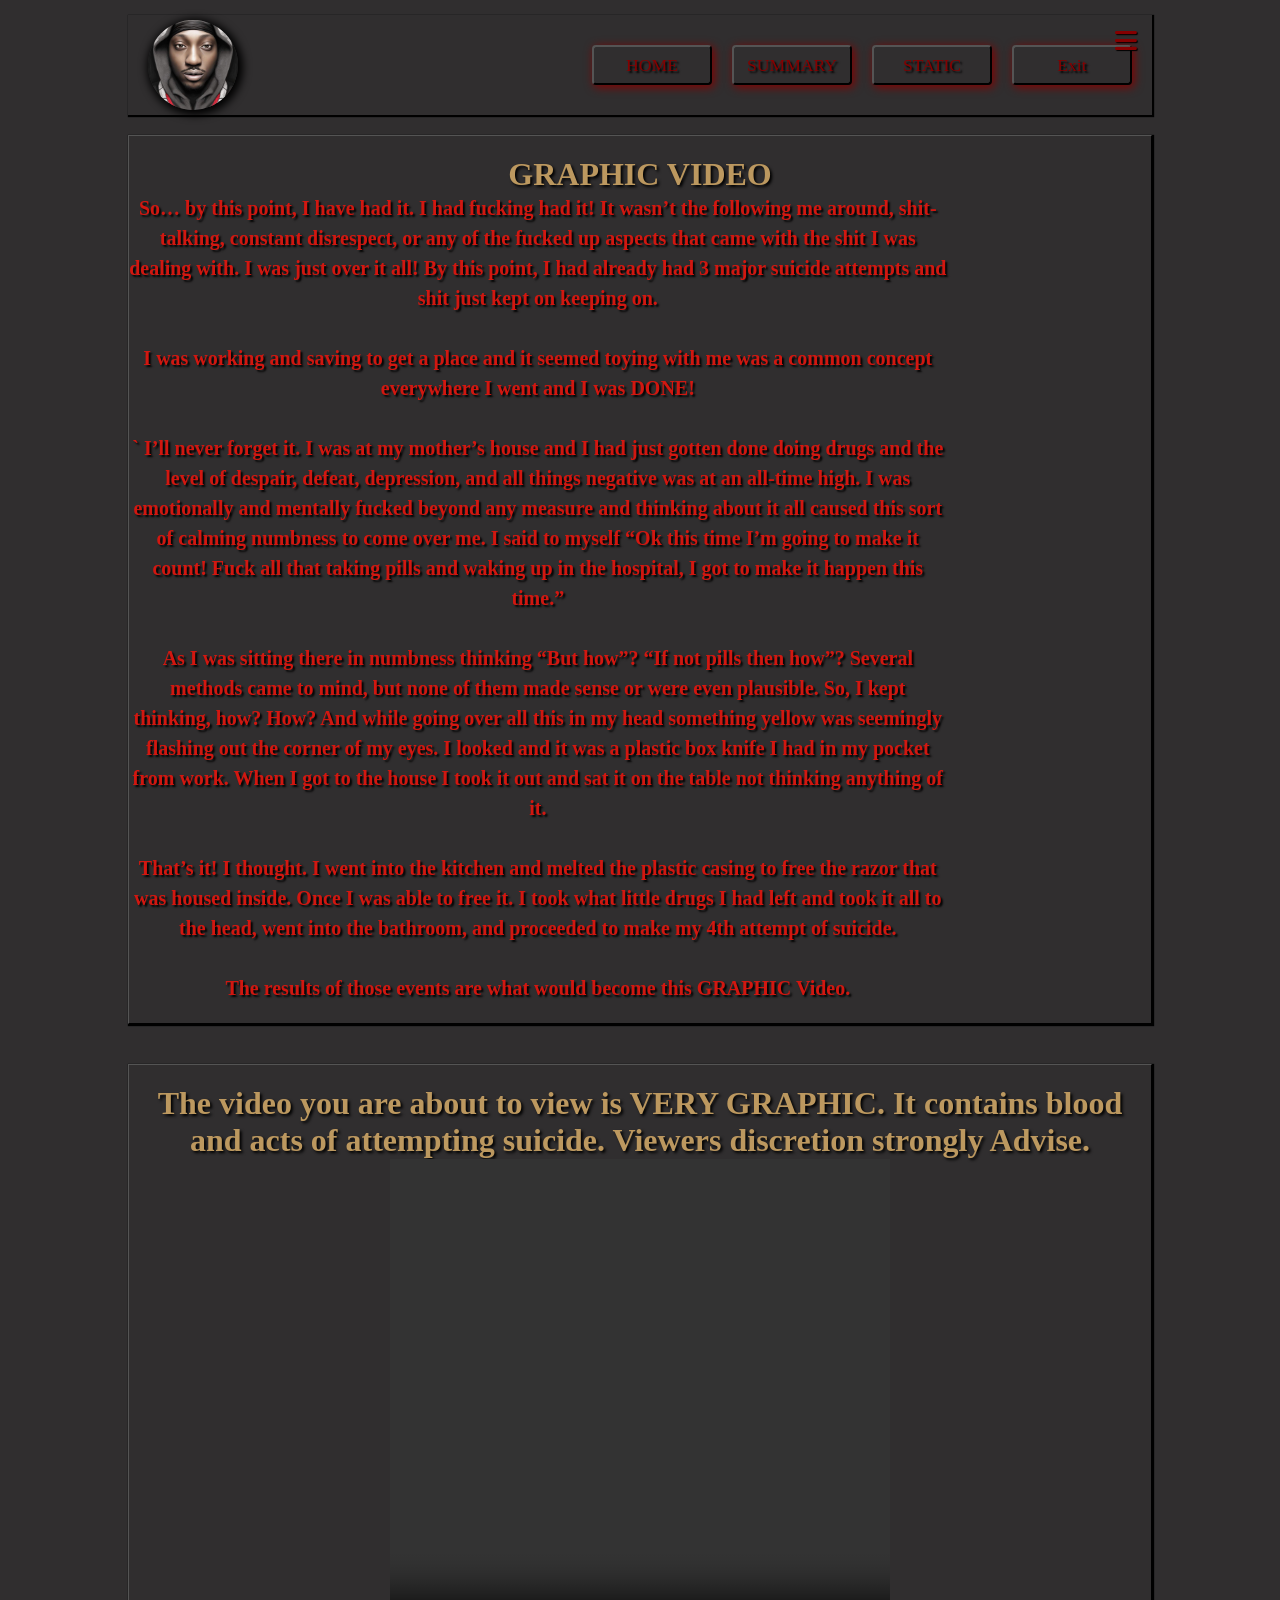
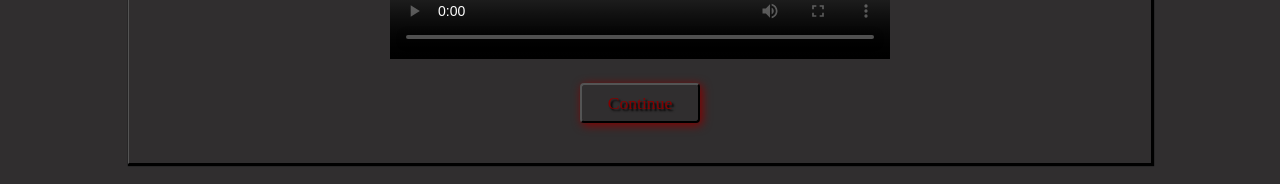
==== commit 7f8b60e9: "update menus" ====
--- a/htmlPages/2014Graphic.html
+++ b/htmlPages/2014Graphic.html
@@ -30,13 +30,15 @@
 				<a class="nav-btns" href="/index.html">HOME</a>
 				<a class="nav-btns" href="/htmlPages/summaryPage.html">SUMMARY</a>
 				<a class="nav-btns" href="/htmlPages/staticPage.html">STATIC</a>
+				<a class="nav-btns" href="/htmlPages/videoPage.html">Exit</a>
 			</nav>
 
 			<i id="mobile-menu-toggle" class="fa-solid fa-bars"></i>
 			<nav id="mobile-menu" class="mobile-nav-container container">
 				<li><a href="/index.html">Home</a></li>
-				<li><a href="./videoPage.html">Videos</a></li>
+				<li><a href="./summaryPage.html">Summary</a></li>
 				<li><a href="./staticPage.html">Static</a></li>
+				<li><a href="./videoPage.html">Exit</a></li>
 			</nav>
 		</div>
 
--- a/css/default.css
+++ b/css/default.css
@@ -24,6 +24,7 @@
 	box-sizing: border-box;
 	padding: 0;
 	margin: 0;
+	scroll-behavior: smooth;
 }
 
 body {
@@ -71,7 +72,7 @@
 	top: 14px;
 	right: 15px;
 	z-index: 2;
-	visibility: hidden;
+	/* visibility: hidden; */
 }
 
 .fa-bars:hover {
@@ -108,7 +109,7 @@
 }
 
 .mobile-nav-container.menu-active {
-	height: 200px;
+	height: 240px;
 	width: 180px;
 	row-gap: 20px;
 	transition: height ease 0.2s;
--- a/css/styles.css
+++ b/css/styles.css
@@ -163,6 +163,7 @@
 .suicide-prevention-body .mobile-nav-container.mobile-nav-container.menu-active {
 	background: var(--suicide-purple);
 	box-shadow: 2px 2px 6px 0.5px var(--black);
+	height: 260px;
 	background: radial-gradient(var(--suicide-purple), var(--suicide-turquoise));
 }
 
